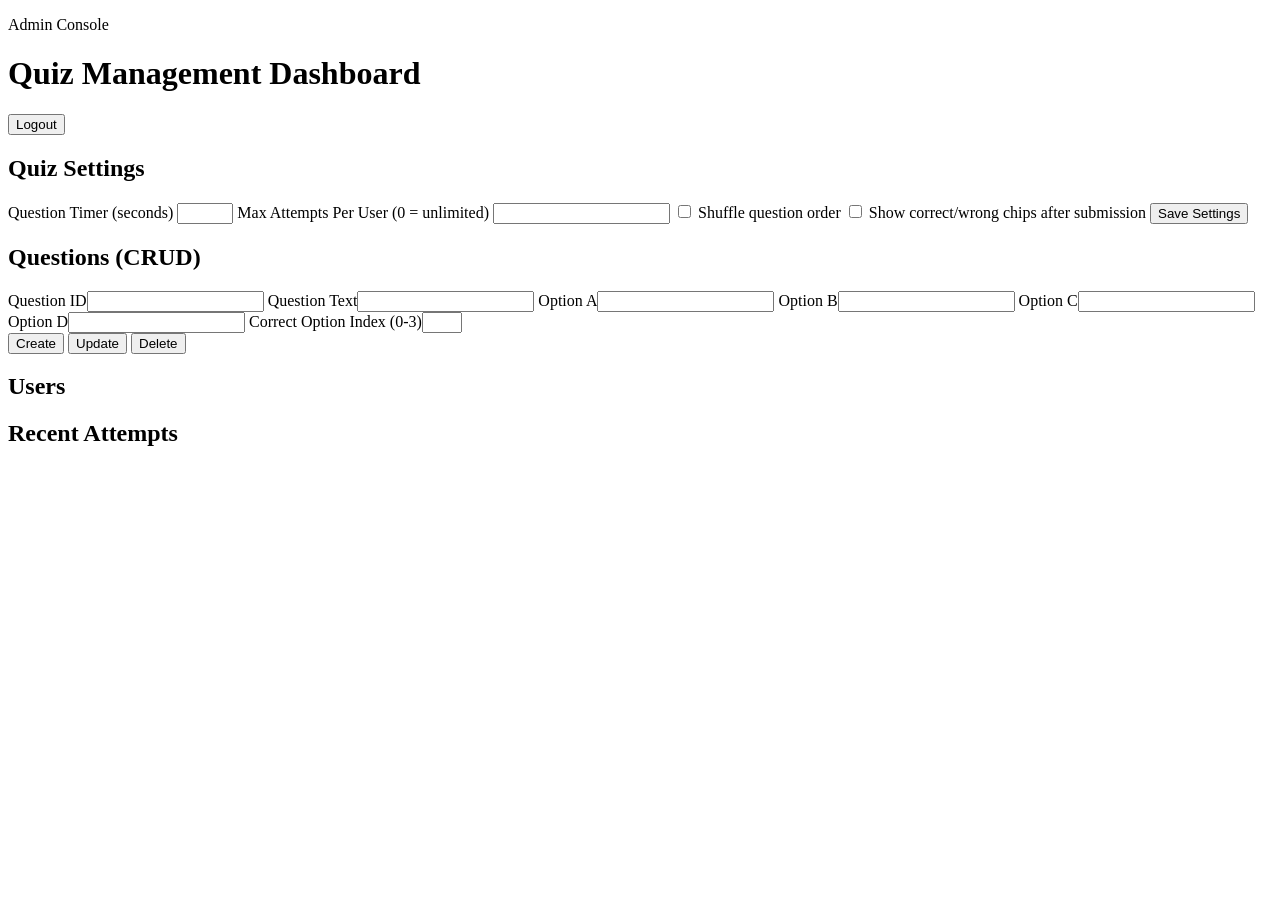
==== public/admin.html @ f6f292c7 "Phase 1: admin dashboard, settings controls, and question management" ====
﻿<!DOCTYPE html>
<html lang="en">
<head>
  <meta charset="UTF-8" />
  <meta name="viewport" content="width=device-width, initial-scale=1.0" />
  <title>Admin Dashboard - Quiz Platform</title>
  <link rel="preconnect" href="https://fonts.googleapis.com" />
  <link rel="preconnect" href="https://fonts.gstatic.com" crossorigin />
  <link href="https://fonts.googleapis.com/css2?family=Outfit:wght@400;500;600;700;800&display=swap" rel="stylesheet" />
  <link rel="stylesheet" href="/assets/styles.css" />
</head>
<body class="quiz-page">
  <header class="topbar">
    <div>
      <p class="tag">Admin Console</p>
      <h1>Quiz Management Dashboard</h1>
      <p id="adminWelcome" class="sub small"></p>
    </div>
    <button id="logoutBtn" class="btn-outline">Logout</button>
  </header>

  <main class="quiz-shell admin-grid">
    <section class="quiz-card">
      <h2>Quiz Settings</h2>
      <form id="settingsForm" class="form-grid admin-form">
        <label>
          Question Timer (seconds)
          <input type="number" id="questionTimeSeconds" min="5" max="180" required />
        </label>
        <label>
          Max Attempts Per User (0 = unlimited)
          <input type="number" id="maxAttemptsPerUser" min="0" required />
        </label>
        <label class="toggle-row">
          <input type="checkbox" id="shuffleQuestions" />
          <span>Shuffle question order</span>
        </label>
        <label class="toggle-row">
          <input type="checkbox" id="showCorrectAnswers" />
          <span>Show correct/wrong chips after submission</span>
        </label>
        <button type="submit">Save Settings</button>
      </form>
      <p id="settingsMsg" class="status"></p>
    </section>

    <section class="quiz-card">
      <h2>Questions (CRUD)</h2>
      <form id="questionForm" class="form-grid admin-form">
        <label>Question ID<input type="number" id="qId" min="1" required /></label>
        <label>Question Text<input type="text" id="qText" required /></label>
        <label>Option A<input type="text" id="qOpt0" required /></label>
        <label>Option B<input type="text" id="qOpt1" required /></label>
        <label>Option C<input type="text" id="qOpt2" required /></label>
        <label>Option D<input type="text" id="qOpt3" required /></label>
        <label>Correct Option Index (0-3)<input type="number" id="qCorrect" min="0" max="3" required /></label>
        <div class="admin-actions">
          <button type="button" id="createQuestionBtn">Create</button>
          <button type="button" id="updateQuestionBtn">Update</button>
          <button type="button" id="deleteQuestionBtn" class="btn-outline">Delete</button>
        </div>
      </form>
      <p id="questionMsg" class="status"></p>
      <div id="questionsTableWrap" class="table-wrap"></div>
    </section>

    <section class="quiz-card">
      <h2>Users</h2>
      <div id="usersTableWrap" class="table-wrap"></div>
    </section>

    <section class="quiz-card">
      <h2>Recent Attempts</h2>
      <div id="attemptsTableWrap" class="table-wrap"></div>
    </section>
  </main>

  <script src="/assets/admin.js"></script>
</body>
</html>
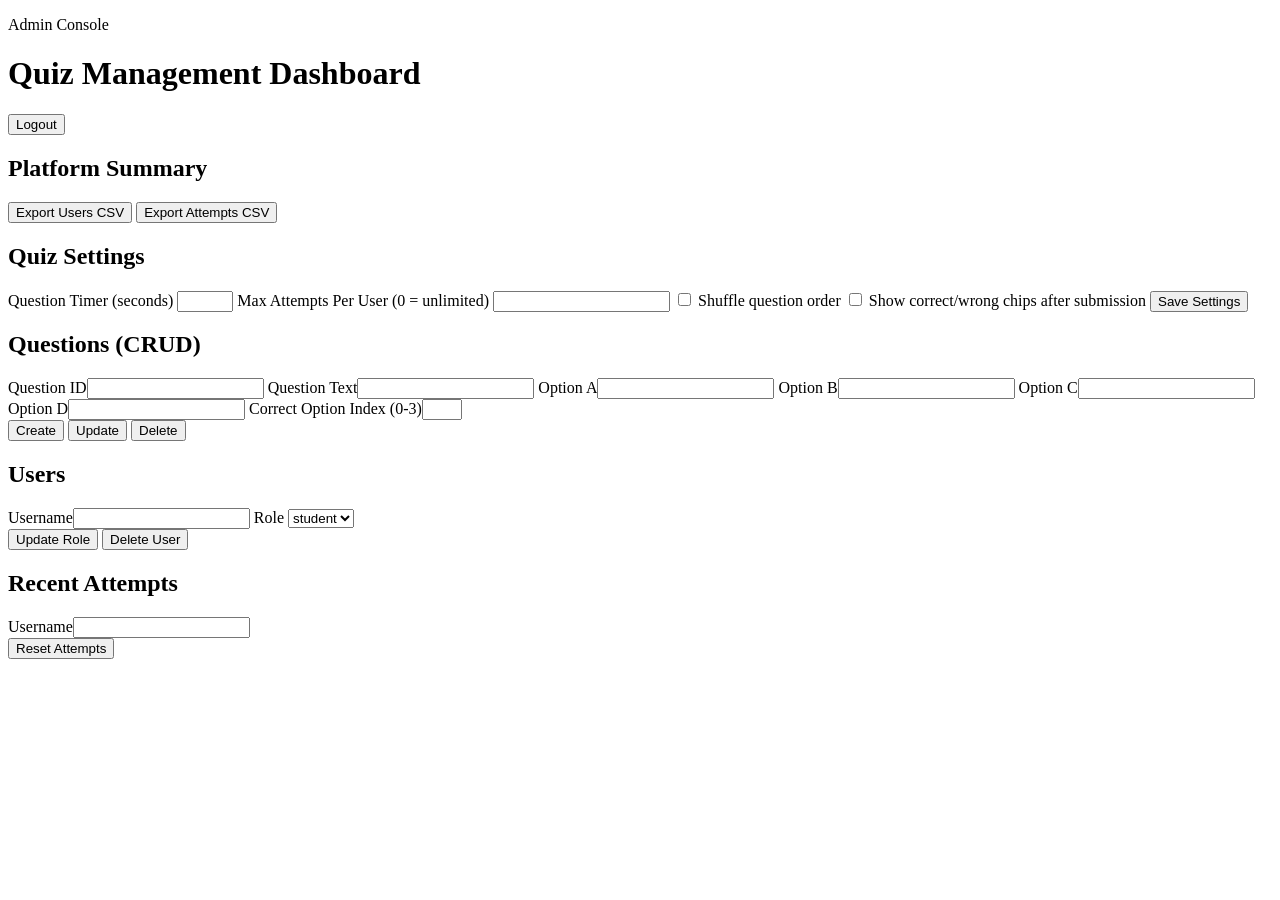
==== commit e241a824: "Phase 2: analytics, CSV exports, profile management, and admin user controls" ====
--- a/public/admin.html
+++ b/public/admin.html
@@ -20,6 +20,15 @@
   </header>
 
   <main class="quiz-shell admin-grid">
+    <section class="quiz-card">
+      <h2>Platform Summary</h2>
+      <div id="summaryCards" class="summary-grid"></div>
+      <div class="admin-actions" style="margin-top:0.8rem;">
+        <button id="exportUsersBtn" class="btn-outline">Export Users CSV</button>
+        <button id="exportAttemptsBtn" class="btn-outline">Export Attempts CSV</button>
+      </div>
+    </section>
+
     <section class="quiz-card">
       <h2>Quiz Settings</h2>
       <form id="settingsForm" class="form-grid admin-form">
@@ -66,11 +75,32 @@
 
     <section class="quiz-card">
       <h2>Users</h2>
+      <form id="userManageForm" class="form-grid admin-form">
+        <label>Username<input type="text" id="manageUsername" required /></label>
+        <label>Role
+          <select id="manageRole">
+            <option value="student">student</option>
+            <option value="admin">admin</option>
+          </select>
+        </label>
+        <div class="admin-actions">
+          <button type="button" id="updateRoleBtn">Update Role</button>
+          <button type="button" id="deleteUserBtn" class="btn-outline">Delete User</button>
+        </div>
+      </form>
+      <p id="userManageMsg" class="status"></p>
       <div id="usersTableWrap" class="table-wrap"></div>
     </section>
 
     <section class="quiz-card">
       <h2>Recent Attempts</h2>
+      <form id="attemptResetForm" class="form-grid admin-form">
+        <label>Username<input type="text" id="resetUsername" required /></label>
+        <div class="admin-actions">
+          <button type="button" id="resetAttemptsBtn" class="btn-outline">Reset Attempts</button>
+        </div>
+      </form>
+      <p id="attemptResetMsg" class="status"></p>
       <div id="attemptsTableWrap" class="table-wrap"></div>
     </section>
   </main>
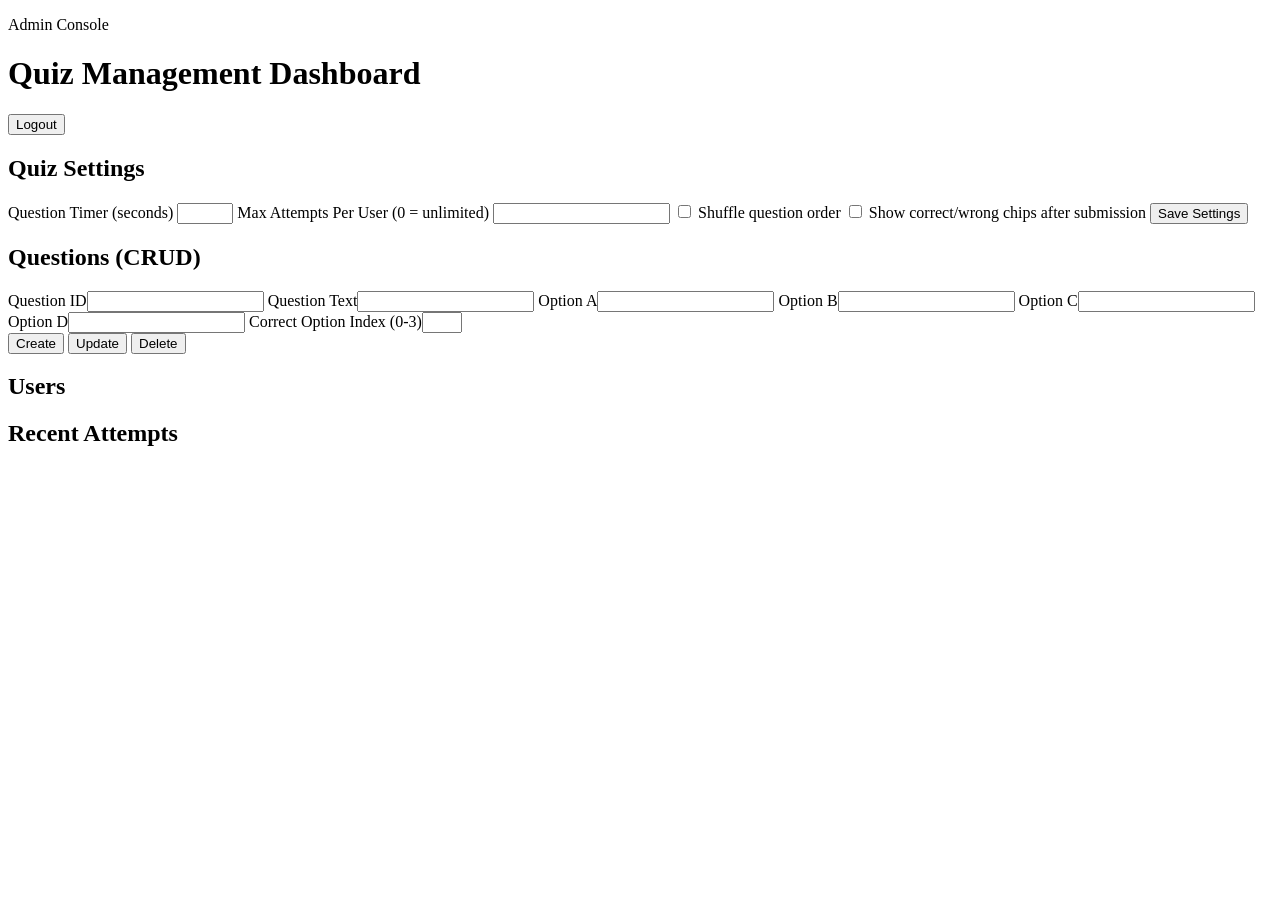
==== commit e30b3225: "Revert "Phase 2: analytics, CSV exports, profile management, and admin user controls" This reverts c" ====
--- a/public/admin.html
+++ b/public/admin.html
@@ -20,15 +20,6 @@
   </header>
 
   <main class="quiz-shell admin-grid">
-    <section class="quiz-card">
-      <h2>Platform Summary</h2>
-      <div id="summaryCards" class="summary-grid"></div>
-      <div class="admin-actions" style="margin-top:0.8rem;">
-        <button id="exportUsersBtn" class="btn-outline">Export Users CSV</button>
-        <button id="exportAttemptsBtn" class="btn-outline">Export Attempts CSV</button>
-      </div>
-    </section>
-
     <section class="quiz-card">
       <h2>Quiz Settings</h2>
       <form id="settingsForm" class="form-grid admin-form">
@@ -75,32 +66,11 @@
 
     <section class="quiz-card">
       <h2>Users</h2>
-      <form id="userManageForm" class="form-grid admin-form">
-        <label>Username<input type="text" id="manageUsername" required /></label>
-        <label>Role
-          <select id="manageRole">
-            <option value="student">student</option>
-            <option value="admin">admin</option>
-          </select>
-        </label>
-        <div class="admin-actions">
-          <button type="button" id="updateRoleBtn">Update Role</button>
-          <button type="button" id="deleteUserBtn" class="btn-outline">Delete User</button>
-        </div>
-      </form>
-      <p id="userManageMsg" class="status"></p>
       <div id="usersTableWrap" class="table-wrap"></div>
     </section>
 
     <section class="quiz-card">
       <h2>Recent Attempts</h2>
-      <form id="attemptResetForm" class="form-grid admin-form">
-        <label>Username<input type="text" id="resetUsername" required /></label>
-        <div class="admin-actions">
-          <button type="button" id="resetAttemptsBtn" class="btn-outline">Reset Attempts</button>
-        </div>
-      </form>
-      <p id="attemptResetMsg" class="status"></p>
       <div id="attemptsTableWrap" class="table-wrap"></div>
     </section>
   </main>
